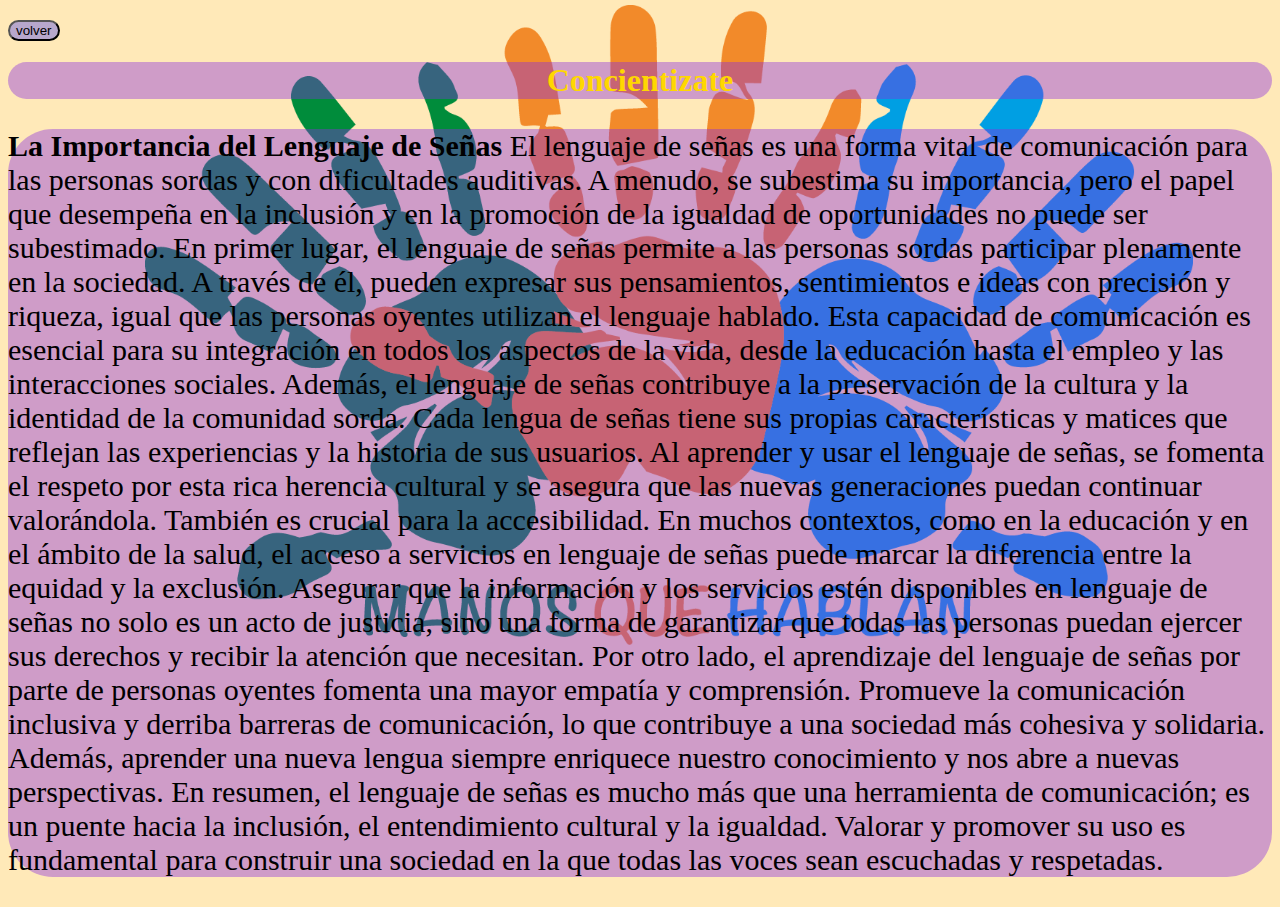
==== informacion.htm @ 76c3b5a3 "le eh cambiado primero  los colores de los h1,h2,h3,p,button luego le  aplique el border-radiusm, al" ====
<!DOCTYPE html>
<html lang="en">
<head>
    <meta charset="UTF-8">
    <meta name="viewport" content="width=, initial-scale=1.0">
    <title>Document</title>
    <link rel="stylesheet" href="/css/style.css">
</head>
<body>
  <a href="/index.html"> <button>volver</button></a>  <h1>Concientizate</h1>
    <p> <strong>La Importancia del Lenguaje de Señas</strong>

        El lenguaje de señas es una forma vital de comunicación para las personas sordas y con dificultades auditivas. A menudo, se subestima su importancia, pero el papel que desempeña en la inclusión y en la promoción de la igualdad de oportunidades no puede ser subestimado.
        
        En primer lugar, el lenguaje de señas permite a las personas sordas participar plenamente en la sociedad. A través de él, pueden expresar sus pensamientos, sentimientos e ideas con precisión y riqueza, igual que las personas oyentes utilizan el lenguaje hablado. Esta capacidad de comunicación es esencial para su integración en todos los aspectos de la vida, desde la educación hasta el empleo y las interacciones sociales.
        
        Además, el lenguaje de señas contribuye a la preservación de la cultura y la identidad de la comunidad sorda. Cada lengua de señas tiene sus propias características y matices que reflejan las experiencias y la historia de sus usuarios. Al aprender y usar el lenguaje de señas, se fomenta el respeto por esta rica herencia cultural y se asegura que las nuevas generaciones puedan continuar valorándola.
        
        También es crucial para la accesibilidad. En muchos contextos, como en la educación y en el ámbito de la salud, el acceso a servicios en lenguaje de señas puede marcar la diferencia entre la equidad y la exclusión. Asegurar que la información y los servicios estén disponibles en lenguaje de señas no solo es un acto de justicia, sino una forma de garantizar que todas las personas puedan ejercer sus derechos y recibir la atención que necesitan.
        
        Por otro lado, el aprendizaje del lenguaje de señas por parte de personas oyentes fomenta una mayor empatía y comprensión. Promueve la comunicación inclusiva y derriba barreras de comunicación, lo que contribuye a una sociedad más cohesiva y solidaria. Además, aprender una nueva lengua siempre enriquece nuestro conocimiento y nos abre a nuevas perspectivas.
        
        En resumen, el lenguaje de señas es mucho más que una herramienta de comunicación; es un puente hacia la inclusión, el entendimiento cultural y la igualdad. Valorar y promover su uso es fundamental para construir una sociedad en la que todas las voces sean escuchadas y respetadas.
        
        <p>
</body>
</html>
---- css/style.css ----
body {
    background-image: url(/images/Manos\ Que\ Hablan.png);
    background-repeat: no-repeat;
    margin-top: 20px;
    background-position: 145px;
    background-position-y: 5px;
    background-size:100cap;
    background-color:#FFE9B8 ;
}

.card {
    margin: 10px;
    cursor: pointer;
    transition: transform 0.2s;
}

.card:hover {
    transform: scale(1.05);
}
h1
{
    border-radius:100px ;
    font-family:cursive;
    text-align: center;
    color: gold;
    background-color:rgba(137, 43, 226, 0.404);
}
h2
{
    border-radius: 45px;
    color: gold;
background-color: rgba(137, 43, 226, 0.404);
}
.text-center
{
    border-radius: 45px;
    display:flex;
    background-color: rgba(137, 43, 226, 0.404);
}
h3
{
    border-radius:40px ;
    background-color:rgba(137, 43, 226, 0.404 );
    color:red;
}
button
{
    background-color: rgba(0, 0, 255, 0.281);
    border-radius: 45px;
}
p
{
    border-radius: 45px;
    background-color: rgba(137, 43, 226, 0.404 );
    font-size:30px;
}
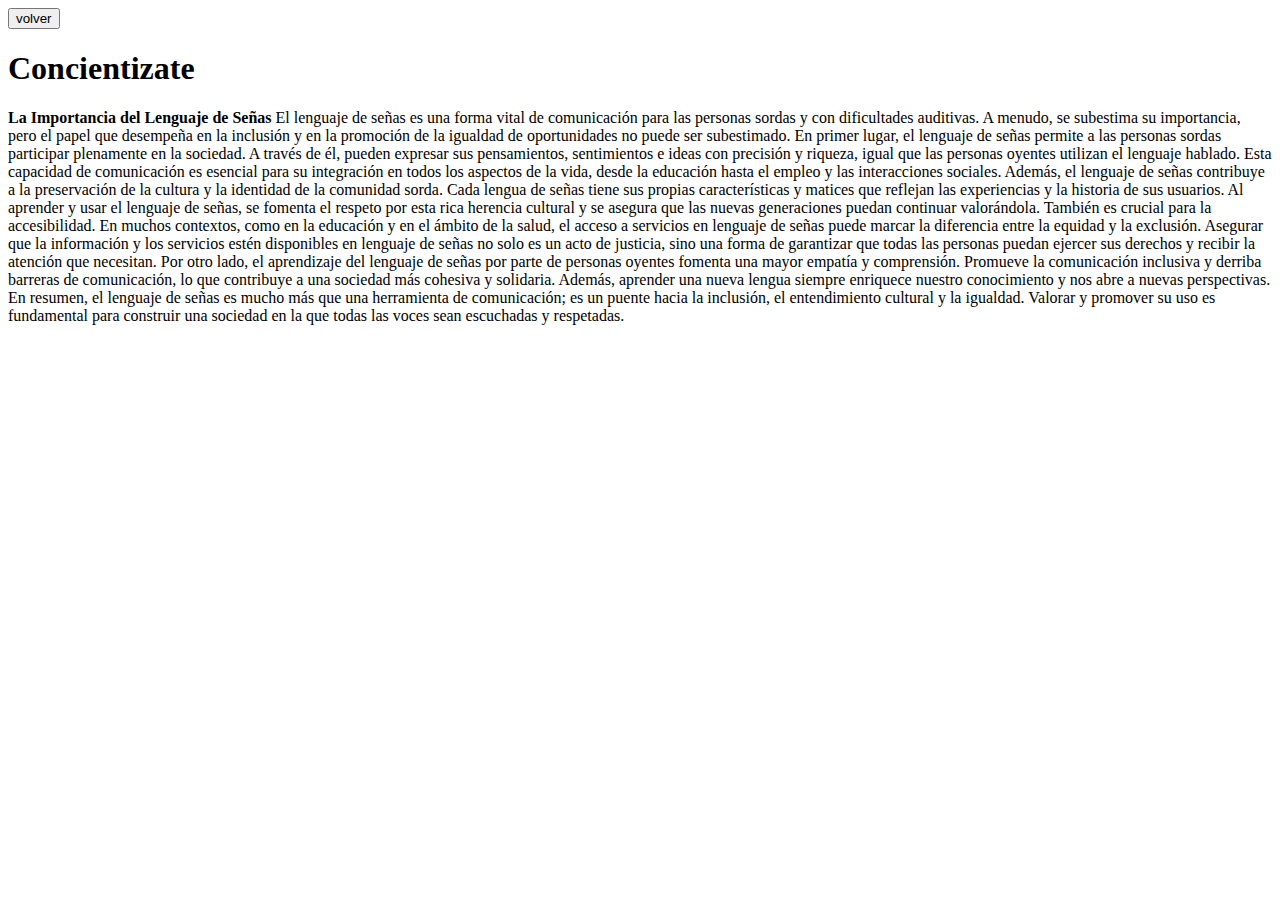
==== commit 4377f797: "agrege un efecto de  glich en el h1   agrege el para ingresar el nombre y al final la tabla con las " ====
--- a/informacion.htm
+++ b/informacion.htm
@@ -4,10 +4,10 @@
     <meta charset="UTF-8">
     <meta name="viewport" content="width=, initial-scale=1.0">
     <title>Document</title>
-    <link rel="stylesheet" href="/css/style.css">
+    <link rel="stylesheet" href="/hackathon2024/css/style.css">
 </head>
 <body>
-  <a href="/index.html"> <button>volver</button></a>  <h1>Concientizate</h1>
+  <a href="/hackathon2024/index.html"> <button>volver</button></a>  <h1>Concientizate</h1>
     <p> <strong>La Importancia del Lenguaje de Señas</strong>
 
         El lenguaje de señas es una forma vital de comunicación para las personas sordas y con dificultades auditivas. A menudo, se subestima su importancia, pero el papel que desempeña en la inclusión y en la promoción de la igualdad de oportunidades no puede ser subestimado.
